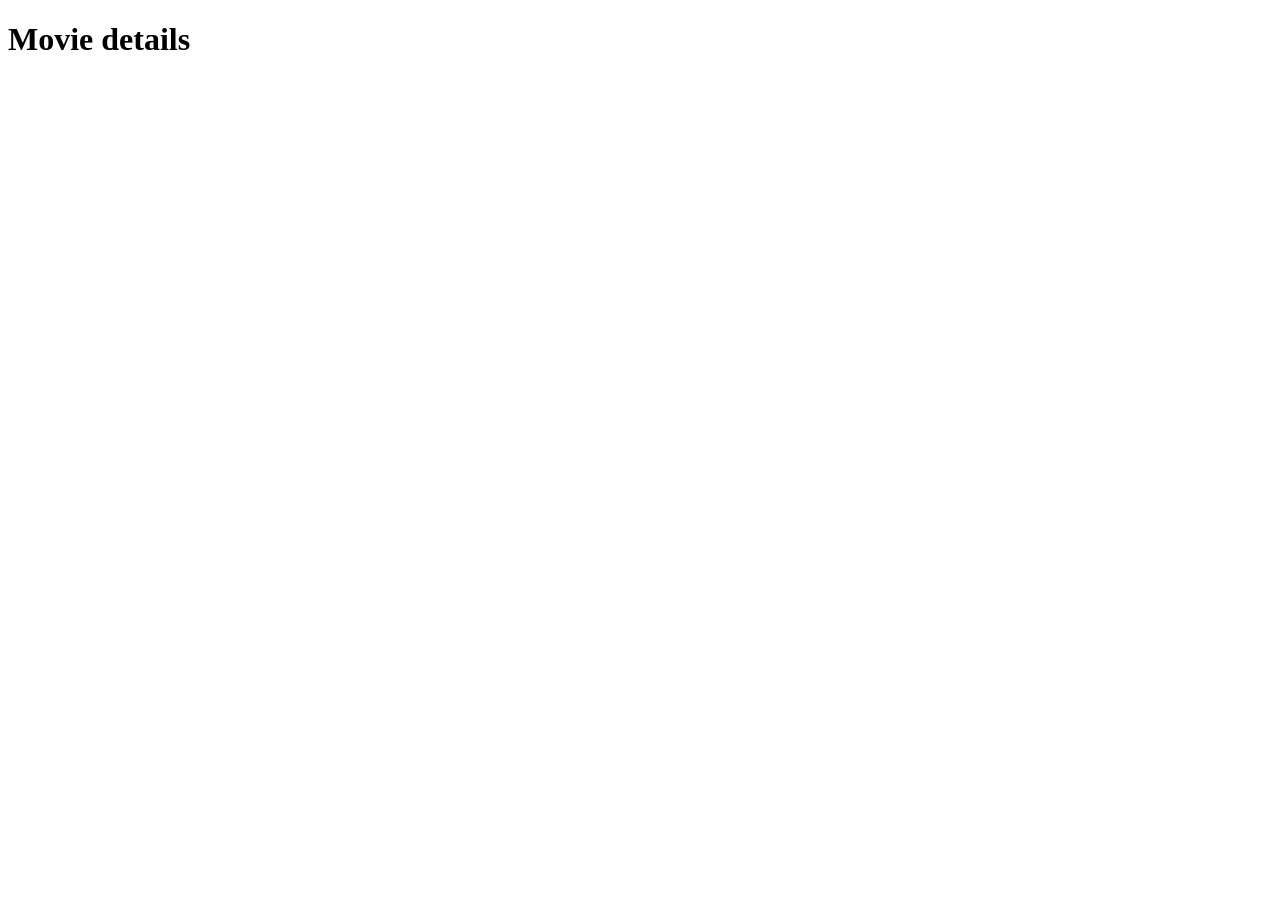
==== movie-details.html @ 7087cdc4 "Movie JS project" ====
<!DOCTYPE html>
<html lang="en">
<head>
    <meta charset="UTF-8">
    <meta name="viewport" content="width=device-width, initial-scale=1.0">
    <title>Movie details</title>
</head>
<body>
    <h1>Movie details</h1>


    <div id="movie-detail">
    </div>

    <script src="movie-details.js"></script>
</body>
</html>
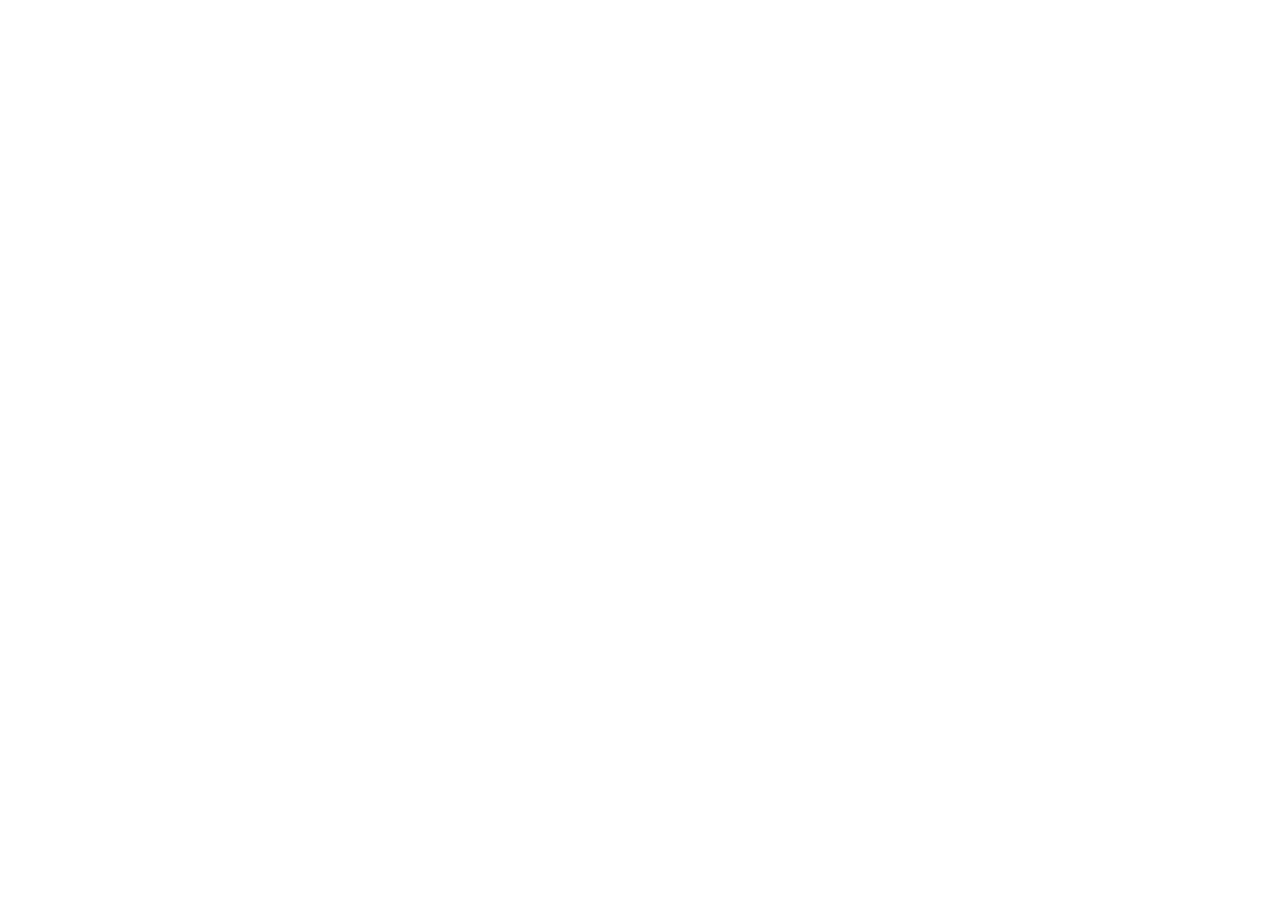
==== commit 94c720d9: "CSS Updated in Movie-details" ====
--- a/movie-details.html
+++ b/movie-details.html
@@ -1,17 +1,21 @@
 <!DOCTYPE html>
 <html lang="en">
+
 <head>
     <meta charset="UTF-8">
     <meta name="viewport" content="width=device-width, initial-scale=1.0">
+    <script src="https://cdn.jsdelivr.net/npm/@tailwindcss/browser@4"></script>
     <title>Movie details</title>
 </head>
-<body>
-    <h1>Movie details</h1>
+<body class="min-h-screen bg-black text-white">
 
+    <main class="px-5 py-12 pt-28">
 
-    <div id="movie-detail">
-    </div>
+        <div id="movie-detail"></div>
+
+    </main>
 
     <script src="movie-details.js"></script>
+
 </body>
 </html>
